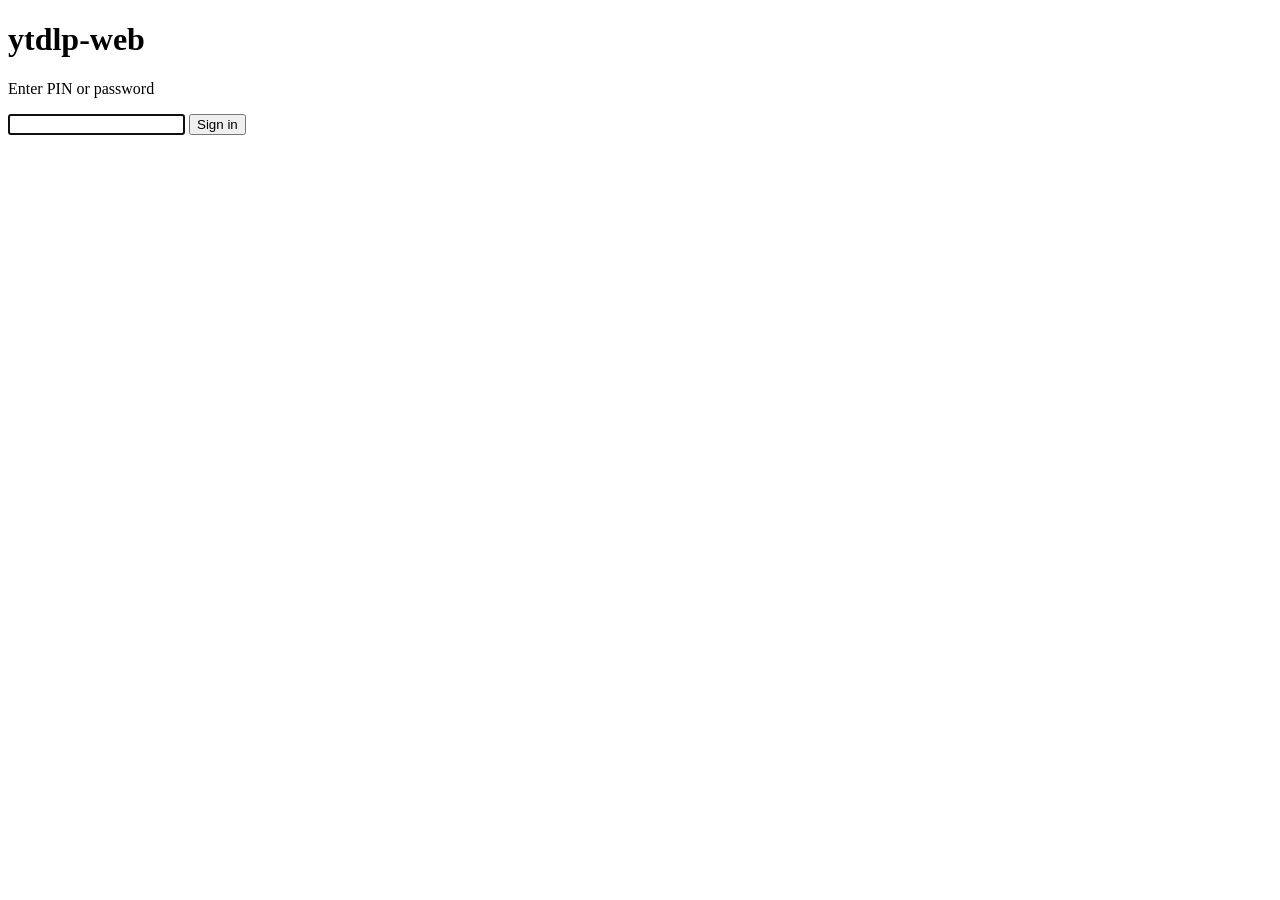
==== static/login.html @ 88c03ed5 "Initial ytdlp-web MVP: Rust/Axum UI for yt-dlp downloads and transcripts - Video info, format list, " ====
<!doctype html>
<html lang="en">
<head>
  <meta charset="utf-8">
  <meta name="viewport" content="width=device-width, initial-scale=1">
  <title>Sign in · ytdlp-web</title>
  <link rel="stylesheet" href="/style.css">
</head>
<body class="center">
  <form class="card login" method="post" action="/login">
    <h1>ytdlp-web</h1>
    <p class="muted">Enter PIN or password</p>
    <p class="error" id="err" hidden>Wrong password, try again.</p>
    <input type="password" name="password" autocomplete="current-password" autofocus required>
    <button type="submit">Sign in</button>
  </form>
  <script>
    if (new URLSearchParams(location.search).has('error')) document.getElementById('err').hidden = false;
  </script>
</body>
</html>
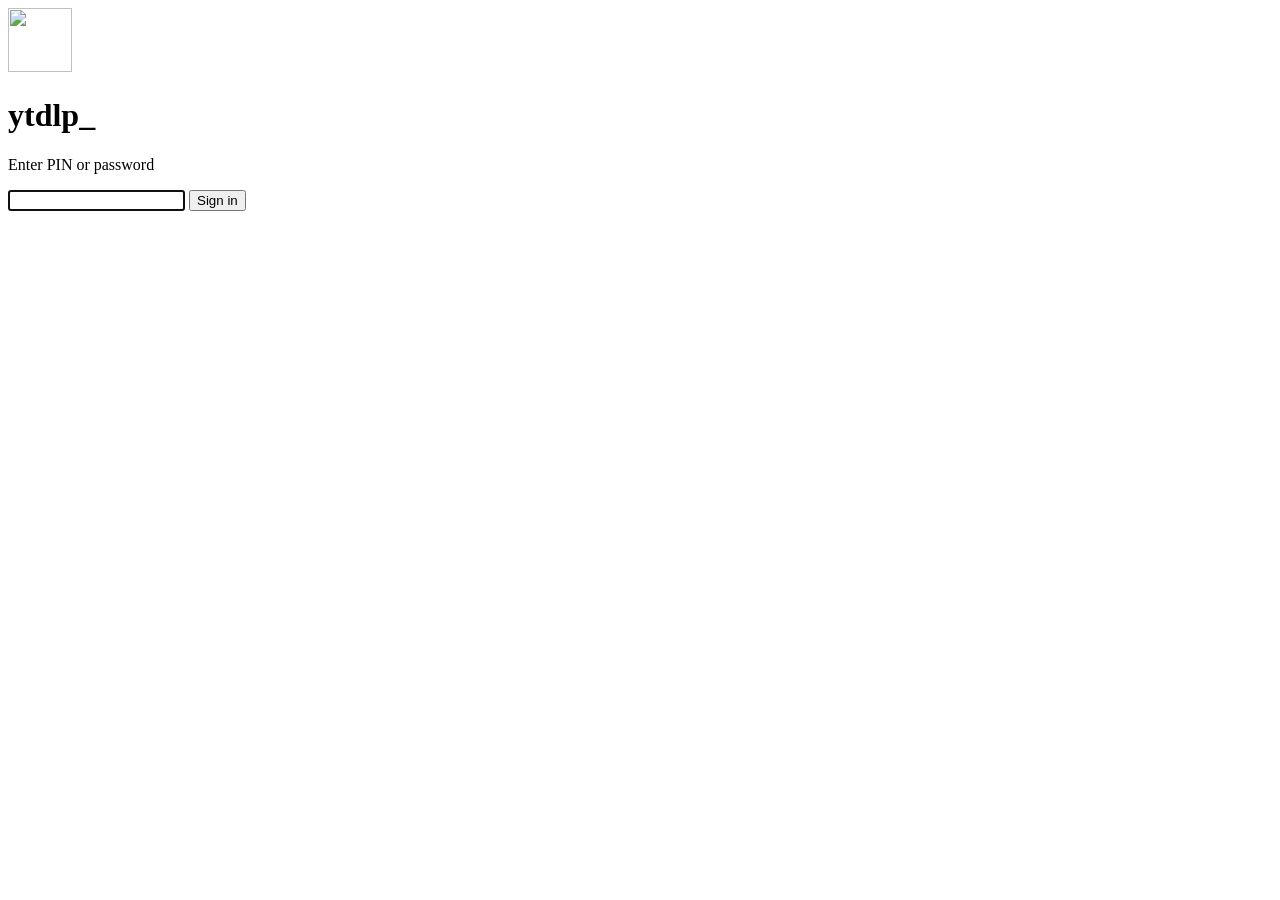
==== commit 969f2499: "Add PDF transcript export, PWA support and capi.my theme - PDF export via Typst with Noto fonts (RTL" ====
--- a/static/login.html
+++ b/static/login.html
@@ -2,20 +2,35 @@
 <html lang="en">
 <head>
   <meta charset="utf-8">
-  <meta name="viewport" content="width=device-width, initial-scale=1">
-  <title>Sign in · ytdlp-web</title>
+  <meta name="viewport" content="width=device-width, initial-scale=1, viewport-fit=cover">
+  <meta name="theme-color" content="#04060d">
+  <meta name="mobile-web-app-capable" content="yes">
+  <meta name="apple-mobile-web-app-capable" content="yes">
+  <meta name="apple-mobile-web-app-status-bar-style" content="black-translucent">
+  <meta name="apple-mobile-web-app-title" content="ytdlp">
+  <link rel="manifest" href="/manifest.webmanifest">
+  <link rel="icon" href="/icons/icon.svg" type="image/svg+xml">
+  <link rel="apple-touch-icon" href="/apple-touch-icon.png">
+  <link rel="preconnect" href="https://fonts.googleapis.com">
+  <link rel="preconnect" href="https://fonts.gstatic.com" crossorigin>
+  <link rel="stylesheet" href="https://fonts.googleapis.com/css2?family=IBM+Plex+Sans:wght@400;500;600&family=JetBrains+Mono:wght@500;700&display=swap">
   <link rel="stylesheet" href="/style.css">
+  <title>Sign in · ytdlp</title>
 </head>
 <body class="center">
   <form class="card login" method="post" action="/login">
-    <h1>ytdlp-web</h1>
+    <img src="/icons/icon.svg" alt="" width="64" height="64">
+    <h1>ytdlp<span class="accent">_</span></h1>
     <p class="muted">Enter PIN or password</p>
     <p class="error" id="err" hidden>Wrong password, try again.</p>
-    <input type="password" name="password" autocomplete="current-password" autofocus required>
+    <input type="password" name="password" inputmode="text" autocomplete="current-password" autofocus required>
+    <input type="hidden" name="next" id="next">
     <button type="submit">Sign in</button>
   </form>
   <script>
-    if (new URLSearchParams(location.search).has('error')) document.getElementById('err').hidden = false;
+    const q = new URLSearchParams(location.search);
+    if (q.has('error')) document.getElementById('err').hidden = false;
+    document.getElementById('next').value = q.get('next') || '/';
   </script>
 </body>
 </html>
